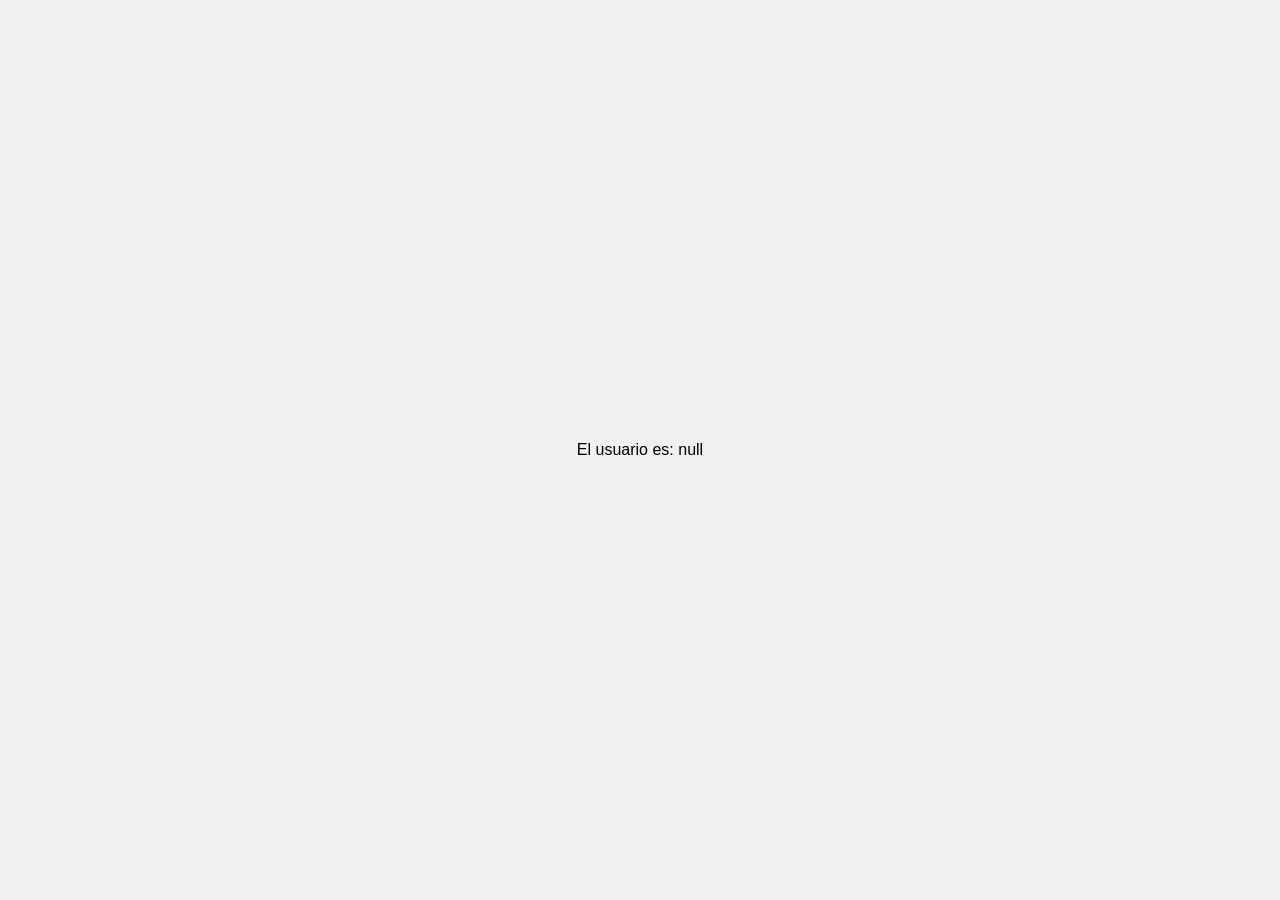
==== html/products.html @ d92365ff "WIP - uploading to test URL parameter passing" ====
<!--
estará organizada por tipos de productos en una primera instancia (Frutas y vegetales, Panes y pastas, Leche y quesos, Carne y pescado, Cereales y pastas). De forma que una vez se seleccione un tipo aparecerán las imágenes con los productos de este tipo.
• La selección de un producto mostrará un prompt preguntando por la cantidad (por defecto mostrará el valor 1).
• En la parte inferior de la página habrá:
    • Un botón "Guardar" que almacenará la lista del usuario con la fecha
actual
    • Un botón "Mostrar" que abrirá una página que mostrará la lista de la
compra en formato "lista" para que sea fácil de imprimir o visualizar en
una pantalla.
    • Un botón "Listas" que mostrará las listas previas ordenadas por fecha.
-->

<!DOCTYPE html>
<html lang="es">
<head>
  <meta charset="UTF-8">
  <title>Productos</title>

  <link rel="stylesheet" href="../style.css">
</head>
<body>
  <div id="test"></div>

  <script src="../js/clases.js" defer></script>
  <script src="../js/datos.js" defer></script>
  <script src="../js/productos.js" defer></script>
</body>
</html>
---- style.css ----
li { 
  margin-top: 0.5em;
}

body {
  margin: 0;
  overflow: hidden;
  display: flex;
  align-items: center;
  justify-content: center;
  height: 100vh;
  background-color: #f0f0f0;
  font-family: 'Roboto', sans-serif;
}

.hidden {
  opacity: 0 !important;
  pointer-events: none;
}

form {
  width: 100vh;
  padding: 3%;
  display: flex;
  flex-direction: column;
  align-items: center;
}

button {
  color: #fff;
  background-color: #001f4d;
  border: none;
  padding: 10px 15px;
  margin: 10px 5px;
  border-radius: 5px;
  cursor: pointer;
  transition: background-color 0.3s, transform 0.3s;
}

button:hover {
  /* Efecto 3D */
  background-color: #003366;
  transform: translateY(-2px);
}

input:invalid {
  border-color: red;
}
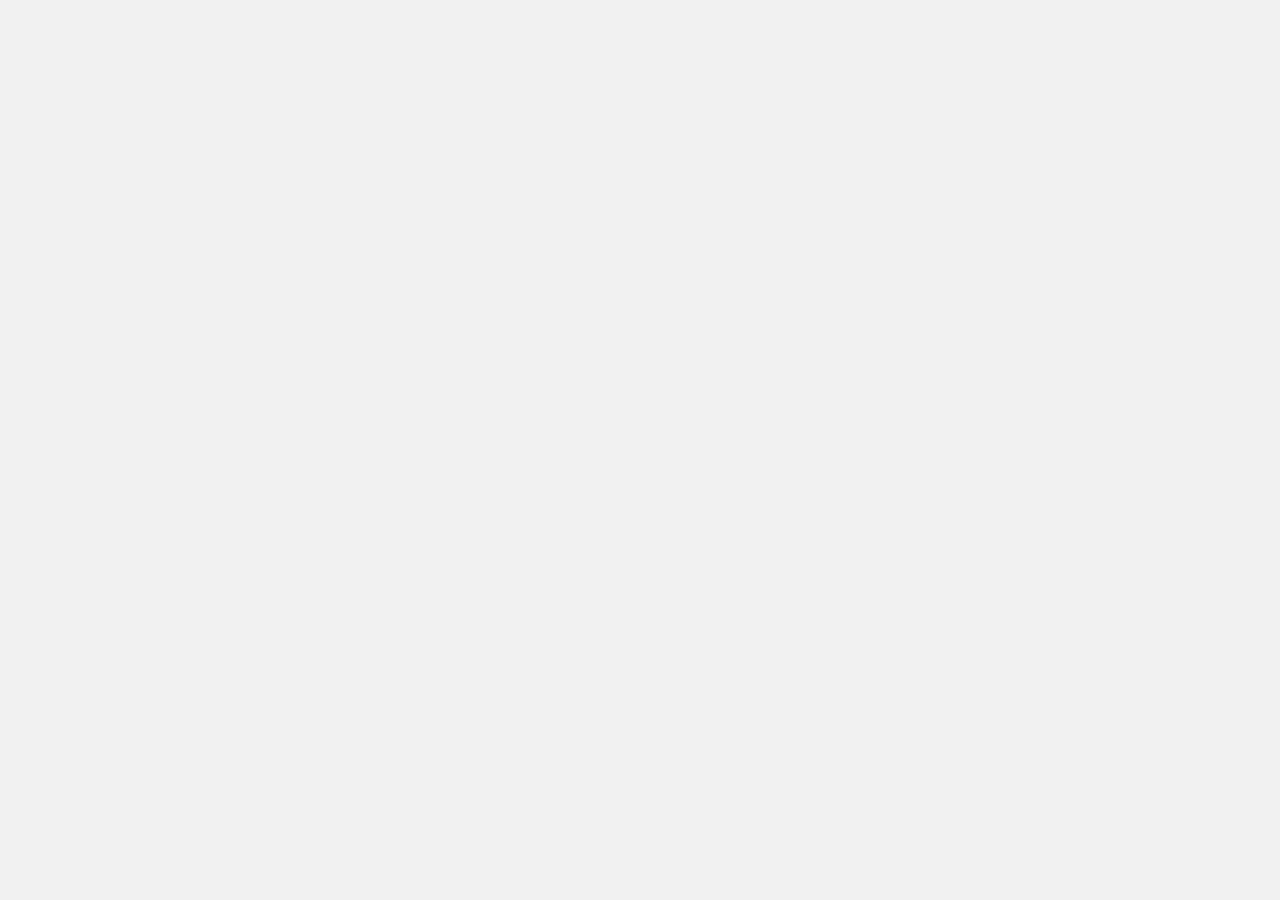
==== commit 56346bfa: "Fix login error & redirection issues" ====
--- a/html/products.html
+++ b/html/products.html
@@ -23,6 +23,6 @@
 
   <script src="../js/clases.js" defer></script>
   <script src="../js/datos.js" defer></script>
-  <script src="../js/productos.js" defer></script>
+  <script src="../js/productss.js" defer></script>
 </body>
 </html>
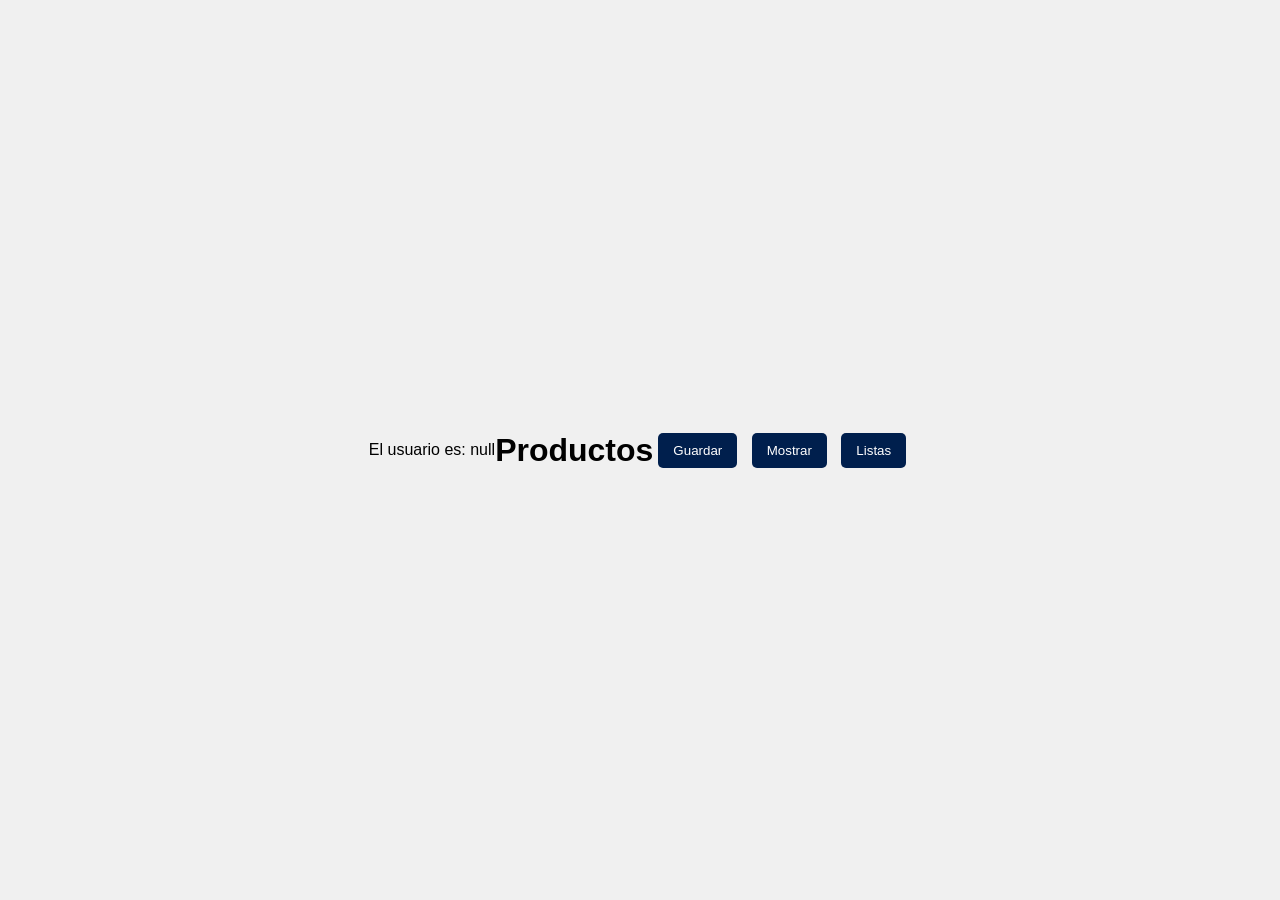
==== commit c102bbf8: "Start building products page" ====
--- a/html/products.html
+++ b/html/products.html
@@ -21,8 +21,24 @@
 <body>
   <div id="test"></div>
 
+  <h1>Productos</h1>
+
+  <main>
+    <template>
+      <button class="productType"></button>
+      <div class="panel">
+      </div>
+    </template>
+  </main>
+
+  <nav>
+    <button id="save" type="button">Guardar</button>
+    <button id="show" type="button">Mostrar</button>
+    <button id="lists" type="button">Listas</button>
+  </nav>
+  
   <script src="../js/clases.js" defer></script>
   <script src="../js/datos.js" defer></script>
-  <script src="../js/productss.js" defer></script>
+  <script src="../js/products.js" defer></script>
 </body>
 </html>
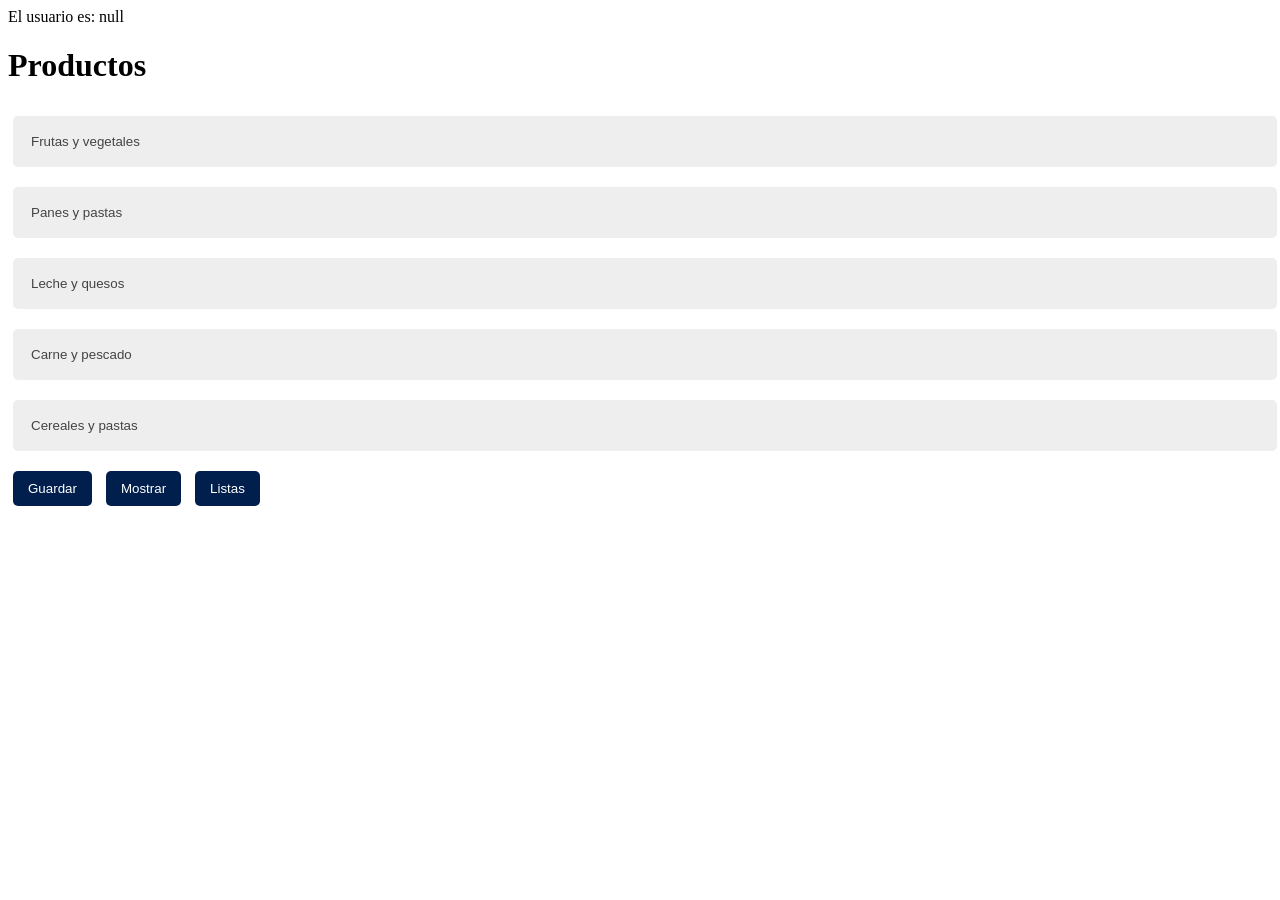
==== commit 4739f941: "Building products page" ====
--- a/html/products.html
+++ b/html/products.html
@@ -24,9 +24,10 @@
   <h1>Productos</h1>
 
   <main>
-    <template>
+    <template id="productType-template">
       <button class="productType"></button>
       <div class="panel">
+        <ul></ul>
       </div>
     </template>
   </main>
--- a/style.css
+++ b/style.css
@@ -2,7 +2,7 @@
   margin-top: 0.5em;
 }
 
-body {
+form {
   margin: 0;
   overflow: hidden;
   display: flex;
@@ -45,4 +45,30 @@
 
 input:invalid {
   border-color: red;
+}
+
+/* Style the buttons that are used to open and close the accordion panel */
+.productType {
+  background-color: #eee;
+  color: #444;
+  cursor: pointer;
+  padding: 18px;
+  width: 100%;
+  text-align: left;
+  border: none;
+  outline: none;
+  transition: 0.4s;
+}
+
+/* Add a background color to the button if it is clicked on (add the .active class with JS), and when you move the mouse over it (hover) */
+.active, .productType:hover {
+  background-color: #ccc;
+}
+
+/* Style the accordion panel. Note: hidden by default */
+.panel {
+  padding: 0 18px;
+  background-color: white;
+  display: none;
+  overflow: hidden;
 }
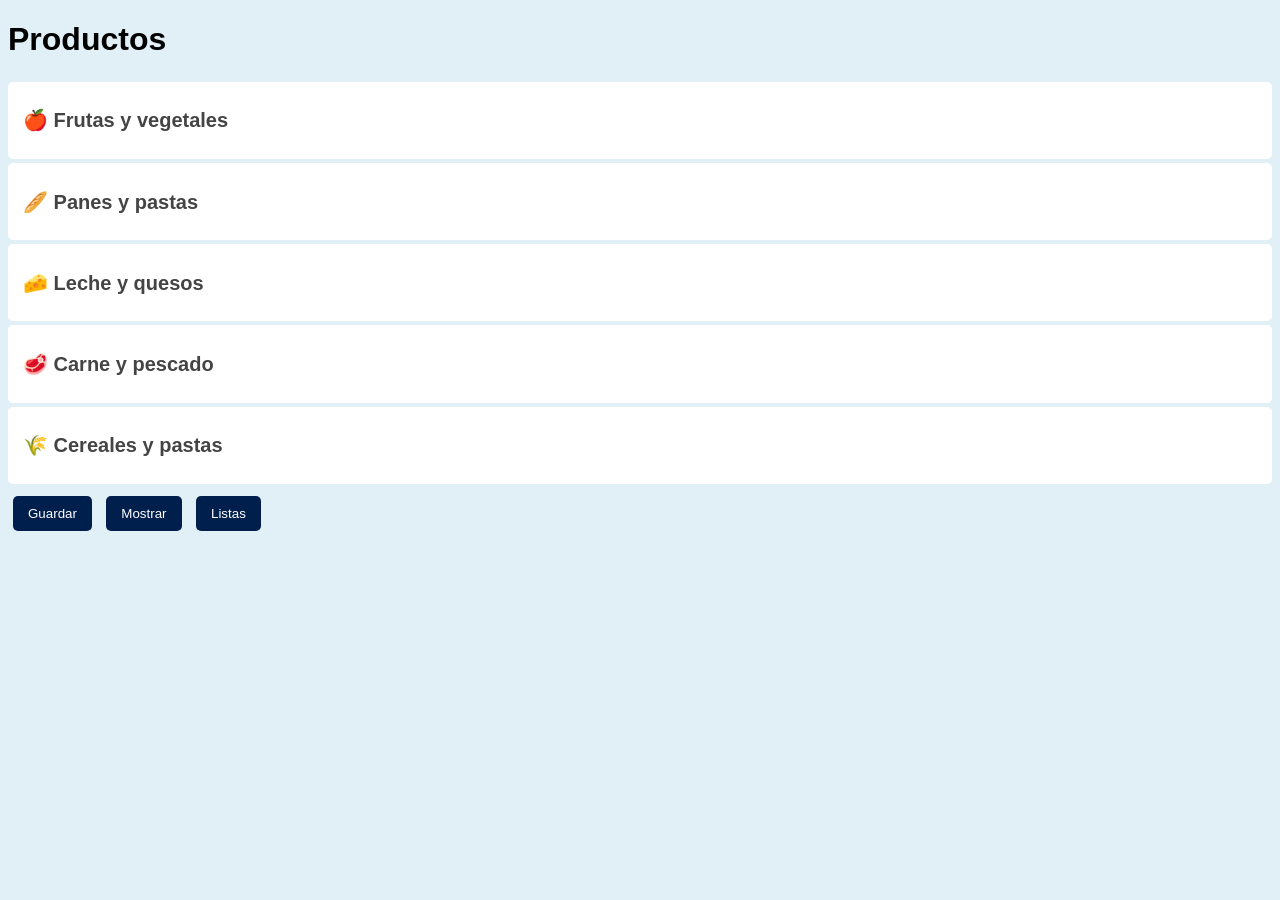
==== commit 79288d97: "Final touches" ====
--- a/html/products.html
+++ b/html/products.html
@@ -1,15 +1,3 @@
-<!--
-estará organizada por tipos de productos en una primera instancia (Frutas y vegetales, Panes y pastas, Leche y quesos, Carne y pescado, Cereales y pastas). De forma que una vez se seleccione un tipo aparecerán las imágenes con los productos de este tipo.
-• La selección de un producto mostrará un prompt preguntando por la cantidad (por defecto mostrará el valor 1).
-• En la parte inferior de la página habrá:
-    • Un botón "Guardar" que almacenará la lista del usuario con la fecha
-actual
-    • Un botón "Mostrar" que abrirá una página que mostrará la lista de la
-compra en formato "lista" para que sea fácil de imprimir o visualizar en
-una pantalla.
-    • Un botón "Listas" que mostrará las listas previas ordenadas por fecha.
--->
-
 <!DOCTYPE html>
 <html lang="es">
 <head>
--- a/style.css
+++ b/style.css
@@ -1,29 +1,37 @@
-li { 
-  margin-top: 0.5em;
+/* General style */
+body {
+  background-color: #e0f0f6;
+  font-family: 'Roboto', sans-serif;
 }
 
 form {
-  margin: 0;
-  overflow: hidden;
+  /*margin: 0;
+  overflow: hidden;*/
   display: flex;
+  flex-direction: column;
   align-items: center;
   justify-content: center;
   height: 100vh;
-  background-color: #f0f0f0;
-  font-family: 'Roboto', sans-serif;
+  padding: 3%;
 }
 
-.hidden {
-  opacity: 0 !important;
-  pointer-events: none;
+.form-row {
+  display: flex;
+  align-items: center;
+  gap: 10px;
 }
 
-form {
-  width: 100vh;
-  padding: 3%;
-  display: flex;
-  flex-direction: column;
-  align-items: center;
+.form-row label {
+  width: 150px;
+  text-align: right;
+}
+
+fieldset {
+  border: none;
+}
+
+input:invalid {
+  border-color: red;
 }
 
 button {
@@ -38,21 +46,24 @@
 }
 
 button:hover {
-  /* Efecto 3D */
   background-color: #003366;
   transform: translateY(-2px);
 }
 
-input:invalid {
-  border-color: red;
+li { 
+  margin-top: 0.5em;
 }
 
-/* Style the buttons that are used to open and close the accordion panel */
+.hidden {
+  opacity: 0 !important;
+  pointer-events: none;
+}
+
+/* Products page sections */
 .productType {
-  background-color: #eee;
+  background-color: white;
   color: #444;
-  cursor: pointer;
-  padding: 18px;
+  margin: 2px 0;
   width: 100%;
   text-align: left;
   border: none;
@@ -60,15 +71,27 @@
   transition: 0.4s;
 }
 
-/* Add a background color to the button if it is clicked on (add the .active class with JS), and when you move the mouse over it (hover) */
 .active, .productType:hover {
   background-color: #ccc;
 }
 
-/* Style the accordion panel. Note: hidden by default */
 .panel {
   padding: 0 18px;
-  background-color: white;
+  border-radius: 5px;
+  background-color: rgb(254, 244, 232);
   display: none;
   overflow: hidden;
+}
+.panel ul {
+  display: grid;
+  grid-template-columns: repeat(auto-fill, minmax(150px, 1fr));
+  gap: 20px;
+
+  list-style: none;
+  padding: 0;
+  margin: 0 0 20px 0;
+}
+.panel li {
+  margin: 0;
+  cursor: pointer;
 }
